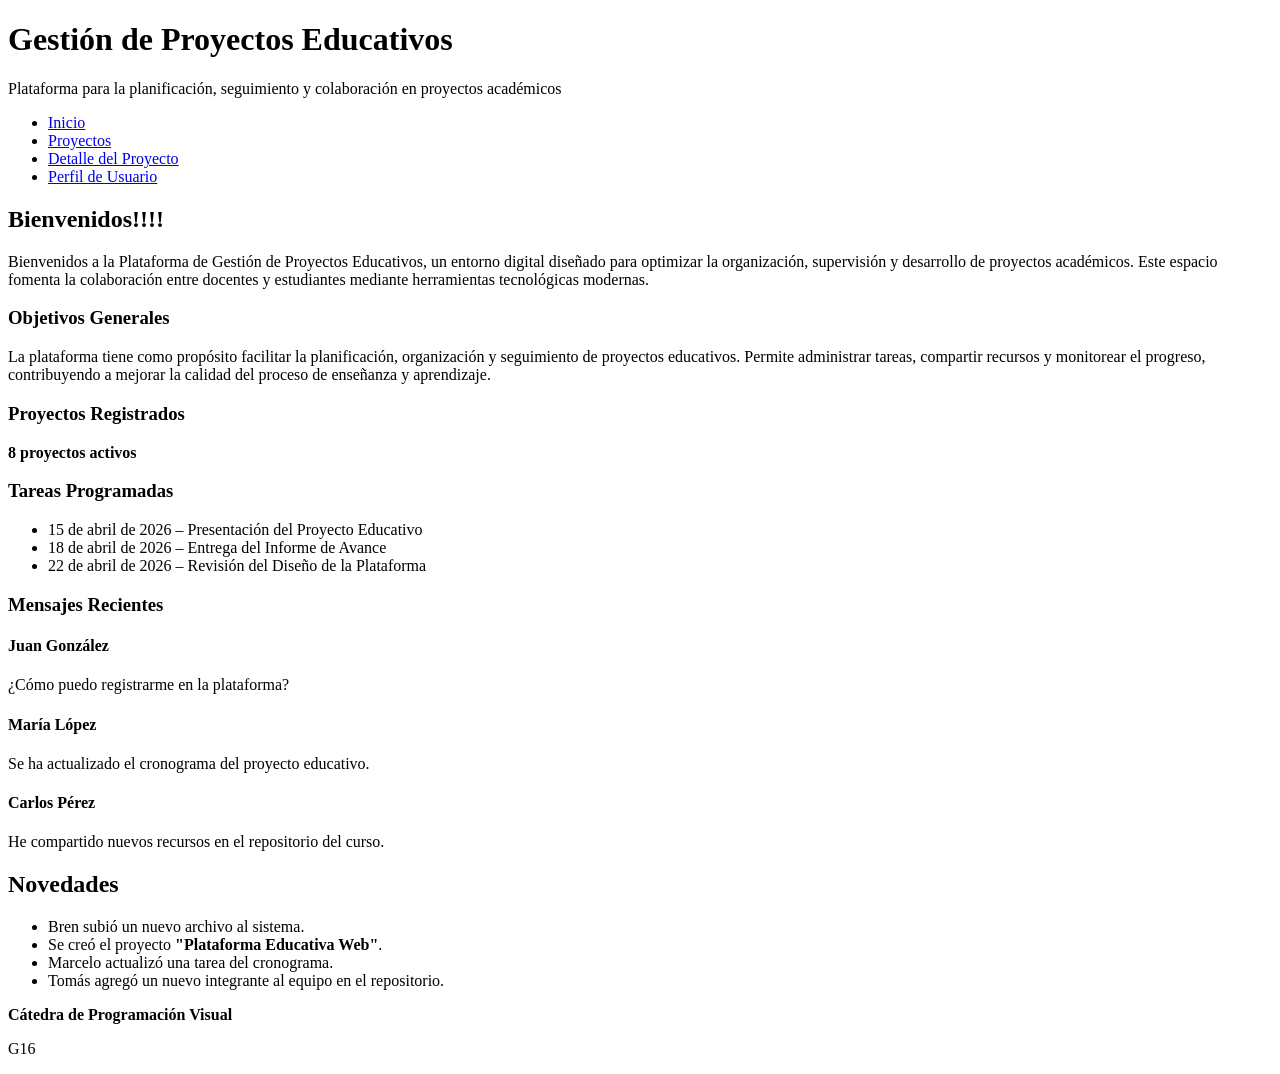
==== index.html @ 31ba59be "termine el index.html" ====
<!DOCTYPE html>
<html lang="es">
<head>
    <meta charset="UTF-8">
    <meta name="viewport" content="width=device-width, initial-scale=1.0">
    <title>Inicio | Gestión de Proyectos Educativos</title>
</head>
<body>

    <header>
        <h1>Gestión de Proyectos Educativos</h1>
        <p>Plataforma para la planificación, seguimiento y colaboración en proyectos académicos</p>
        
        <nav>
            <ul>
                <li><a href="index.html">Inicio</a></li>
                <li><a href="proyectos.html">Proyectos</a></li>
                <li><a href="detalle.html">Detalle del Proyecto</a></li>
                <li><a href="perfil.html">Perfil de Usuario</a></li>
            </ul>
        </nav>
    </header>



    <main>
        <section>
            <h2>Bienvenidos!!!!</h2>
            <p>
                Bienvenidos a la Plataforma de Gestión de Proyectos Educativos, un entorno digital diseñado
                para optimizar la organización, supervisión y desarrollo de proyectos académicos. Este espacio
                fomenta la colaboración entre docentes y estudiantes mediante herramientas tecnológicas modernas.
            </p>

            <article>
                <h3>Objetivos Generales</h3>
                <p>
                    La plataforma tiene como propósito facilitar la planificación, organización y seguimiento
                    de proyectos educativos. Permite administrar tareas, compartir recursos y monitorear el progreso,
                    contribuyendo a mejorar la calidad del proceso de enseñanza y aprendizaje.
                </p>
            </article>
        </section>

        <section>
           
            <article>
                <h3>Proyectos Registrados</h3>
                <p><strong>8 proyectos activos</strong></p>
            </article>

            <article>
                <h3>Tareas Programadas</h3>
                <ul>
                    <li>15 de abril de 2026 – Presentación del Proyecto Educativo</li>
                    <li>18 de abril de 2026 – Entrega del Informe de Avance</li>
                    <li>22 de abril de 2026 – Revisión del Diseño de la Plataforma</li>
                </ul>
            </article>

            <article>
                <h3>Mensajes Recientes</h3>
                <div>
                    <h4>Juan González</h4>
                    <p>¿Cómo puedo registrarme en la plataforma?</p>
                </div>
                <div>
                    <h4>María López</h4>
                    <p>Se ha actualizado el cronograma del proyecto educativo.</p>
                </div>
                <div>
                    <h4>Carlos Pérez</h4>
                    <p>He compartido nuevos recursos en el repositorio del curso.</p>
                </div>
            </article>
        </section>
        <section>
            <h2>Novedades</h2>
            <ul>
                <li>Bren subió un nuevo archivo al sistema.</li>
                <li>Se creó el proyecto <strong>"Plataforma Educativa Web"</strong>.</li>
                <li>Marcelo actualizó una tarea del cronograma.</li>
                <li>Tomás agregó un nuevo integrante al equipo en el repositorio.</li>
            </ul>
        </section>

    </main>
    <footer>
        <p><strong>Cátedra de Programación Visual</strong></p>
        <p>G16</p>
    </footer>

</body>
</html>
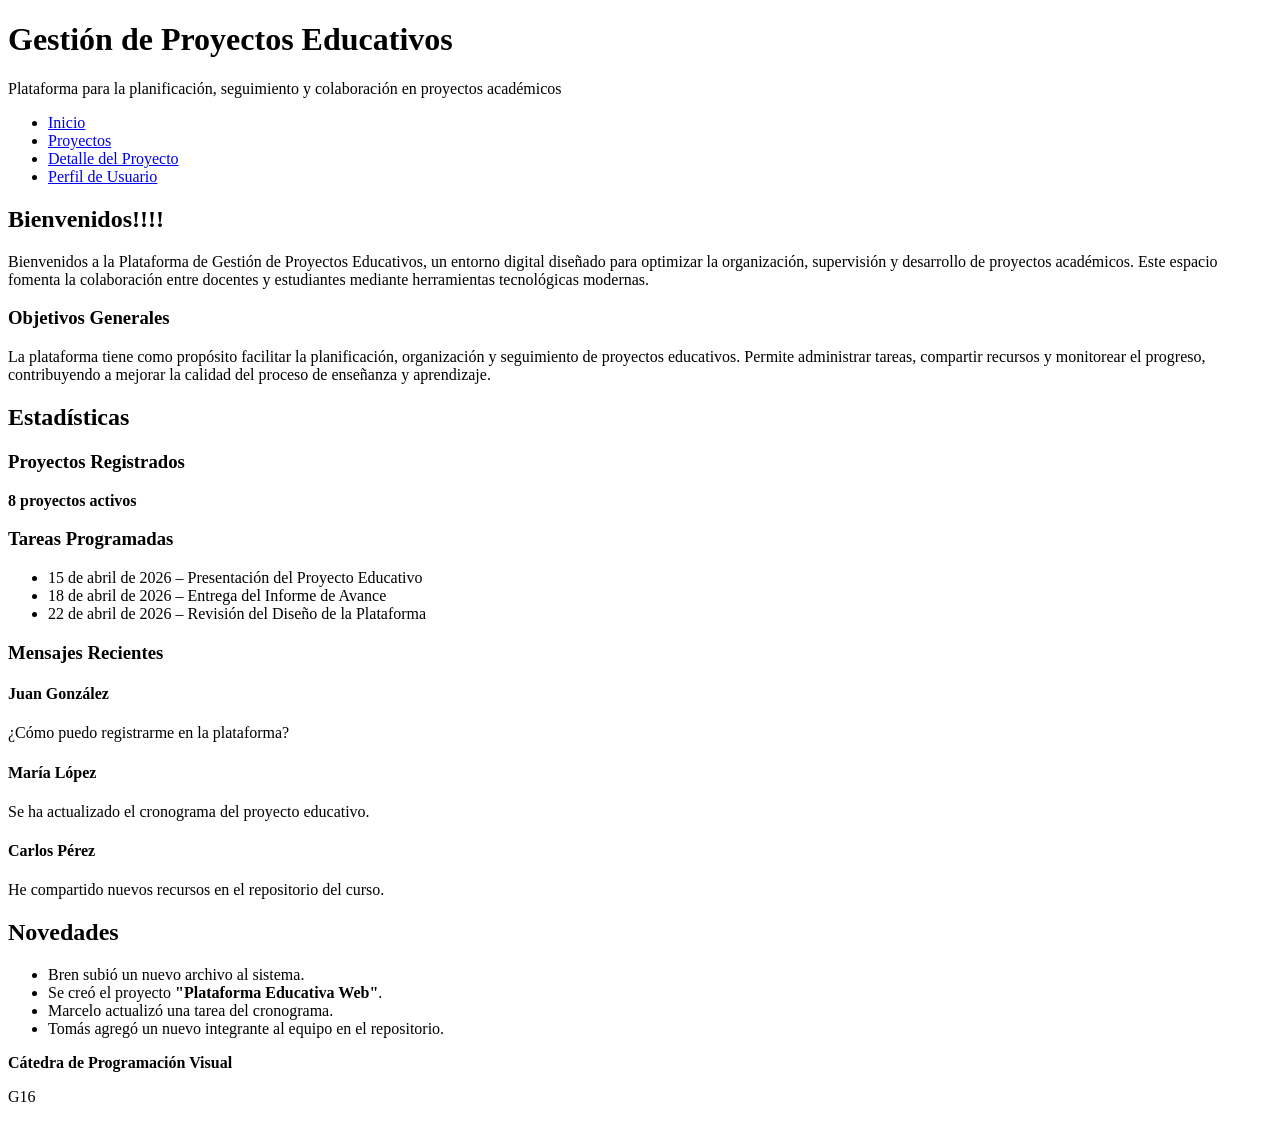
==== commit 0e2fb8c8: "cambie el index.html" ====
--- a/index.html
+++ b/index.html
@@ -43,7 +43,7 @@
         </section>
 
         <section>
-           
+           <h2>Estadísticas</h2>
             <article>
                 <h3>Proyectos Registrados</h3>
                 <p><strong>8 proyectos activos</strong></p>
